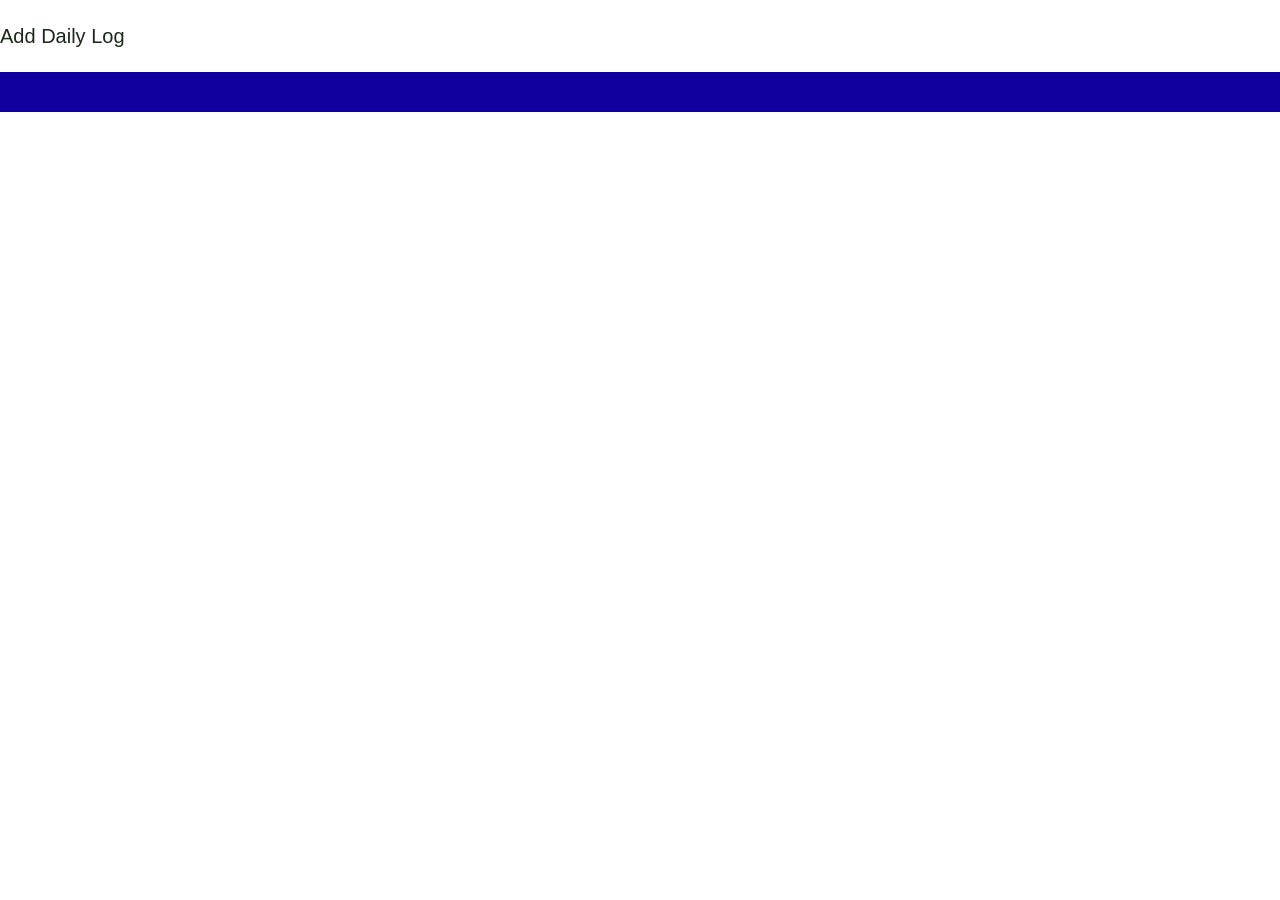
==== add-daily-log.html @ 332a046a "Add homepage styling" ====
<!DOCTYPE html>
<html>
    <head>
        <title>Add Daily Log</title>
        <link href="css/style.css" rel="stylesheet" >        
    </head>

    <body>
        <header>

        </header>
        <main>
            <p>Add Daily Log</p>
        </main>
        <footer>

        </footer>
    </body>
</html>
---- css/style.css ----
* {
    box-sizing: border-box;    
}

.wrapper {    
    max-inline-size: 1000px;
    margin-inline: auto;
    /* border: dotted red 5px; */
}

body {
    font-family: sans-serif;    
    color: #1B281B;   
    font-size: 1.25rem; 
    line-height: 1.6;        
    margin: 0px;
}

header {
    position: sticky; 
    top: 0; 
    background-color: white;
    /* justify-content: space-evenly;    
    justify-content: space-around;     */    
}

/* .top-bar {
    display: flex;
    justify-content: space-between;
    height: 40px; 
} */

.top-bar, .top-bar button {
    background-color: #1d2327;    
    color: #FFFFFF;   
    justify-content: center;
}

.top-bar button {
    padding: 0px;       
}

.top-bar button img {
    padding: 0px;
}

/* .top-bar img {
    height: auto;    
    width: 10%;     
    height: auto; 
    margin: 0px;
    transform: scale(0.25);
} */

/* .shrink {
    transform: scale(0.25);
    height: 30%;
    width: 30%;
    display: block;
    text-align: center;
    justify-content: center;
} */

.flex {
    display: flex;         
    gap: 20px;    
    justify-content: space-between;    
}

footer {  
    text-align: center;
    background-color: #11009e;
    padding: 20px;
    color: #FFFFFF;
}

h1 {
    color: #4942e4;
}

h2 {
    color: #687eff;
}

.blue-text {
    color: #3b3495;
}

li{    
    margin-block: 5px;       
}

li a {
    text-decoration: none;
}

li, li a:visited {
    color: #687eff;
}

.primary-navigation ul {
    list-style: none;
    display: flex;
    gap: 20px;
    margin: 10px;
    padding: 0;    
}

.primary-navigation a{ 
    font-weight: bold;
    text-decoration: none;
}

.primary-navigation a, .primary-navigation a:visited {
    color: black;    
    /* font-weight: bold;
    text-decoration: none; */
}

/* 
.primary-navigation a:hover,
.primary-navigation a:focus-visible {    
    color: #687eff;
} */

a:hover, a:focus-visible, a:active, a:visited:hover {
    color: #505050;
}

img {
    display: block;
    justify-content: center;
    /* margin-block: 20px; */
    max-inline-size: 100%;
}

.two-column-auto {
    display: grid;
    grid-template-columns: auto auto;
    justify-content: center;
    text-align: center;
}

.two-column-layout {
    display: grid;
    gap: 60px;    
    margin-block-end: 60px;
    text-align: center;        

    @media (width > 720px) {    
        grid-template-columns: 2fr 1fr;            
    };
}

.center {
    display: flex;
    justify-content: center;
    align-items: center;
}

.blue-background {
    background-color: #11009e;
}

.blue-bottom-border {
    border-bottom: solid 4px #11009e;
}

.splash-background {
    color: #FFFFFF;    
    background-image: url("../images/top-splash.jpg");    
}

/* .climber-bg {    
    color: #FFFFFF;
    background-image: url("../images/simple-steps.jpg");
    padding: 24px;
    border: #0b4a5a solid 5px;
    background-repeat: no-repeat;
    background-position:  center;
    background-size: cover;
} */

/* .button-link {    
    -moz-appearance: button;
    -ms-appearance: button;
    -o-appearance: button;
    -webkit-appearance: button;
    appearance: button;
    text-decoration: none;
    color: #000000;      
    background-color: #86b6f6;
}​ */
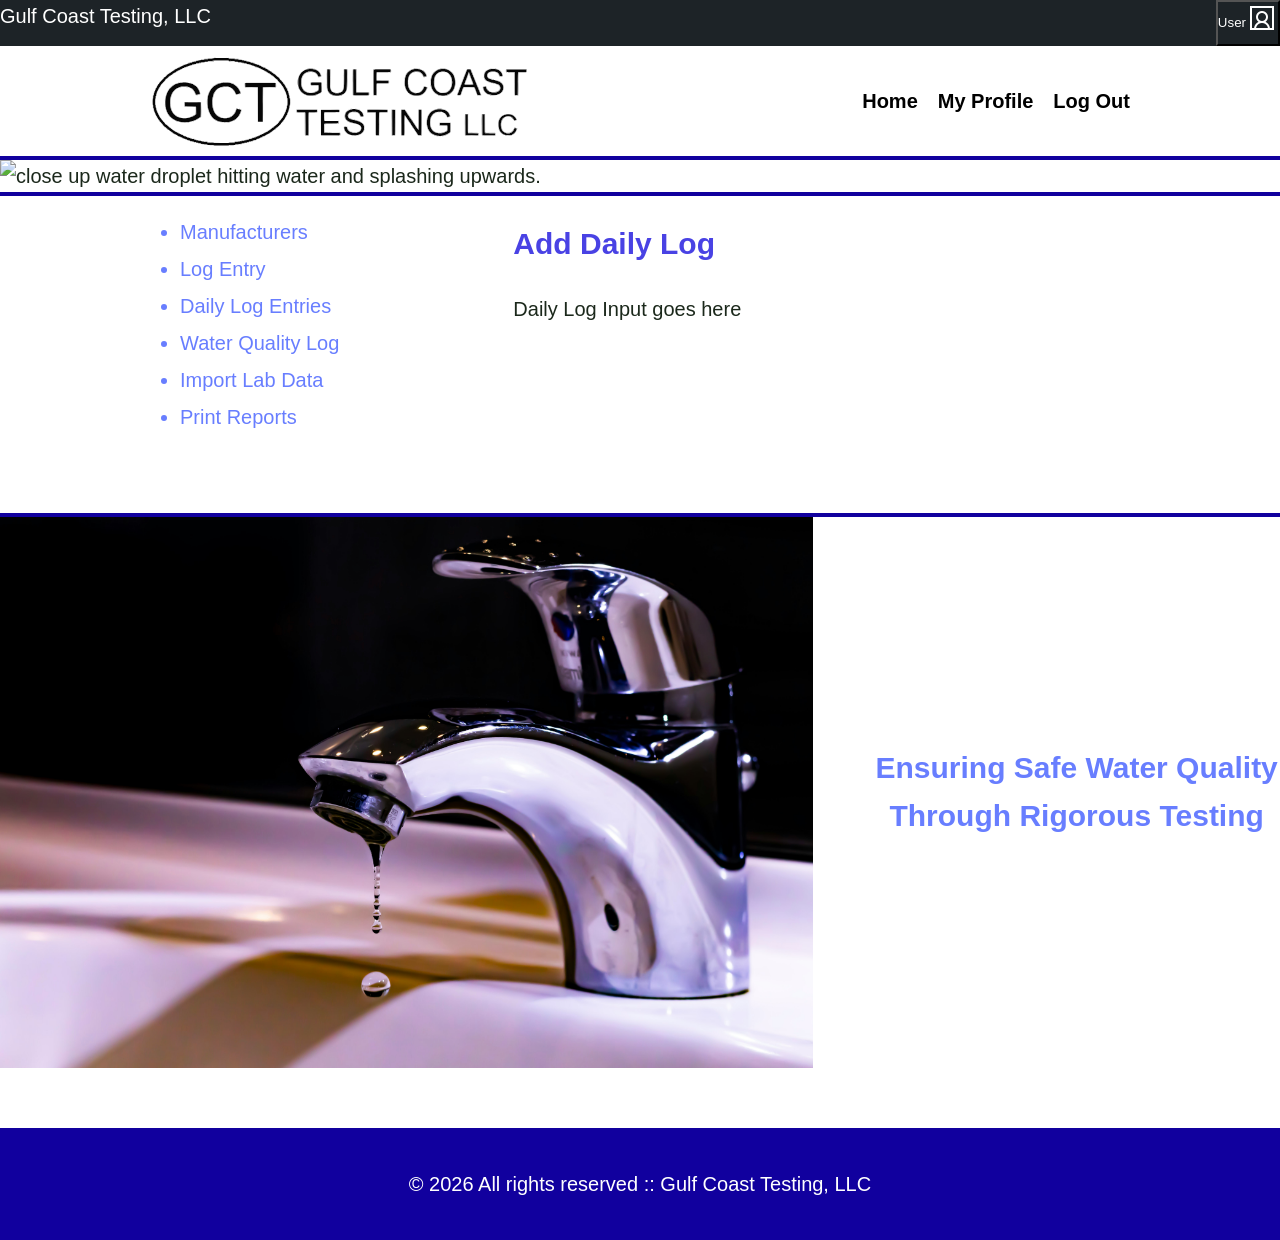
==== commit 56af783e: "Mock up Additional pages" ====
--- a/add-daily-log.html
+++ b/add-daily-log.html
@@ -6,14 +6,70 @@
     </head>
 
     <body>
-        <header>
-
+        <header class="blue-bottom-border">      
+            <div class="top-bar flex">                
+                <a href="index.html">Gulf Coast Testing, LLC</a>
+                <button>                    
+                    <div class="two-column-auto">
+                        <p>
+                            User
+                        </p>
+                        <img src="images/profile.png" alt="Generic person icon">
+                    </div>
+                </button>                             
+            </div>
+            <div class="wrapper">
+                <div class="flex">         
+                    <a href="index.html"><img src="images/home-logo.svg" alt=""></a>
+                    <nav class="primary-navigation center" aria-label="Primary Navigation">
+                        <ul>
+                            <li><a href="index.html">Home</a></li>
+                            <li><a href="my-profile.html">My Profile</a></li>
+                            <li><a>Log Out</a></li>
+                        </ul>
+                    </nav>
+                </div>
+            </div>
         </header>
-        <main>
-            <p>Add Daily Log</p>
+        <main>  
+            <div>
+                <section>
+                    <img class="blue-bottom-border" src="images/dam.jpg" alt="close up water droplet hitting water and splashing upwards.">
+                </section>         
+            </div> 
+            <section class="blue-bottom-border">
+                <div class="wrapper">
+                    <div class="two-column-layout-right-dom">
+                        <div>
+                            <ul>
+                                <li><a href="add-delete-manufacturer.html">Manufacturers</a></li>
+                                <li><a href="add-daily-log.html">Log Entry</a> </li>
+                                <li><a href="daily-log-entries.html">Daily Log Entries</a></li>
+                                <li><a href="water-quality-log.html">Water Quality Log</a></li>
+                                <li><a href="import-lab-data.html">Import Lab Data</a></li>
+                                <li><a href="print-reports.html">Print Reports</a></li>
+                            </ul>
+                        </div>
+                        <div >
+                            <h1>Add Daily Log</h1>
+                            <p>Daily Log Input goes here</p>
+                        </div>                                                          
+                    </div>
+                </div>
+            </section>  
+            <div>
+                <section>
+                    <div class="two-column-layout">                        
+                        <img src="images/test-4.jpg" alt="Water dripping out of a water faucet." >
+                        <h2 class="center">
+                            Ensuring Safe Water Quality Through Rigorous Testing
+                        </h2>
+                    </div>
+                </section>
+            </div>
         </main>
         <footer>
-
+            <p>&copy; <script>document.write(new Date().getFullYear());</script> All rights reserved :: Gulf Coast Testing, LLC</p>
         </footer>
-    </body>
+    </body>   
 </html>
--- a/css/style.css
+++ b/css/style.css
@@ -5,6 +5,7 @@
 .wrapper {    
     max-inline-size: 1000px;
     margin-inline: auto;
+    /* margin-block: 100px; */
     /* border: dotted red 5px; */
 }
 
@@ -98,6 +99,10 @@
     color: #687eff;
 }
 
+a, a:visited {
+    color: #687eff;
+}
+
 .primary-navigation ul {
     list-style: none;
     display: flex;
@@ -106,13 +111,24 @@
     padding: 0;    
 }
 
+.top-bar a{
+    text-decoration: none;
+    color: #FFFFFF;
+}
+
+.primary-navigation a, .primary-navigation a:visited {
+    color: black;    
+    /* font-weight: bold;
+    text-decoration: none; */
+}
+
 .primary-navigation a{ 
     font-weight: bold;
     text-decoration: none;
 }
 
 .primary-navigation a, .primary-navigation a:visited {
-    color: black;    
+    color: #000000;    
     /* font-weight: bold;
     text-decoration: none; */
 }
@@ -152,6 +168,16 @@
     };
 }
 
+.two-column-layout-right-dom {
+    display: grid;
+    gap: 60px;    
+    margin-block-end: 60px;           
+
+    @media (width > 720px) {    
+        grid-template-columns: 1fr 2fr;            
+    };
+}
+
 .center {
     display: flex;
     justify-content: center;
@@ -159,7 +185,9 @@
 }
 
 .blue-background {
-    background-color: #11009e;
+    background-color: #687eff;
+    color: #FFFFFF;
+    padding: 8px;    
 }
 
 .blue-bottom-border {
@@ -179,15 +207,4 @@
     background-repeat: no-repeat;
     background-position:  center;
     background-size: cover;
-} */
-
-/* .button-link {    
-    -moz-appearance: button;
-    -ms-appearance: button;
-    -o-appearance: button;
-    -webkit-appearance: button;
-    appearance: button;
-    text-decoration: none;
-    color: #000000;      
-    background-color: #86b6f6;
-}​ */+} */
